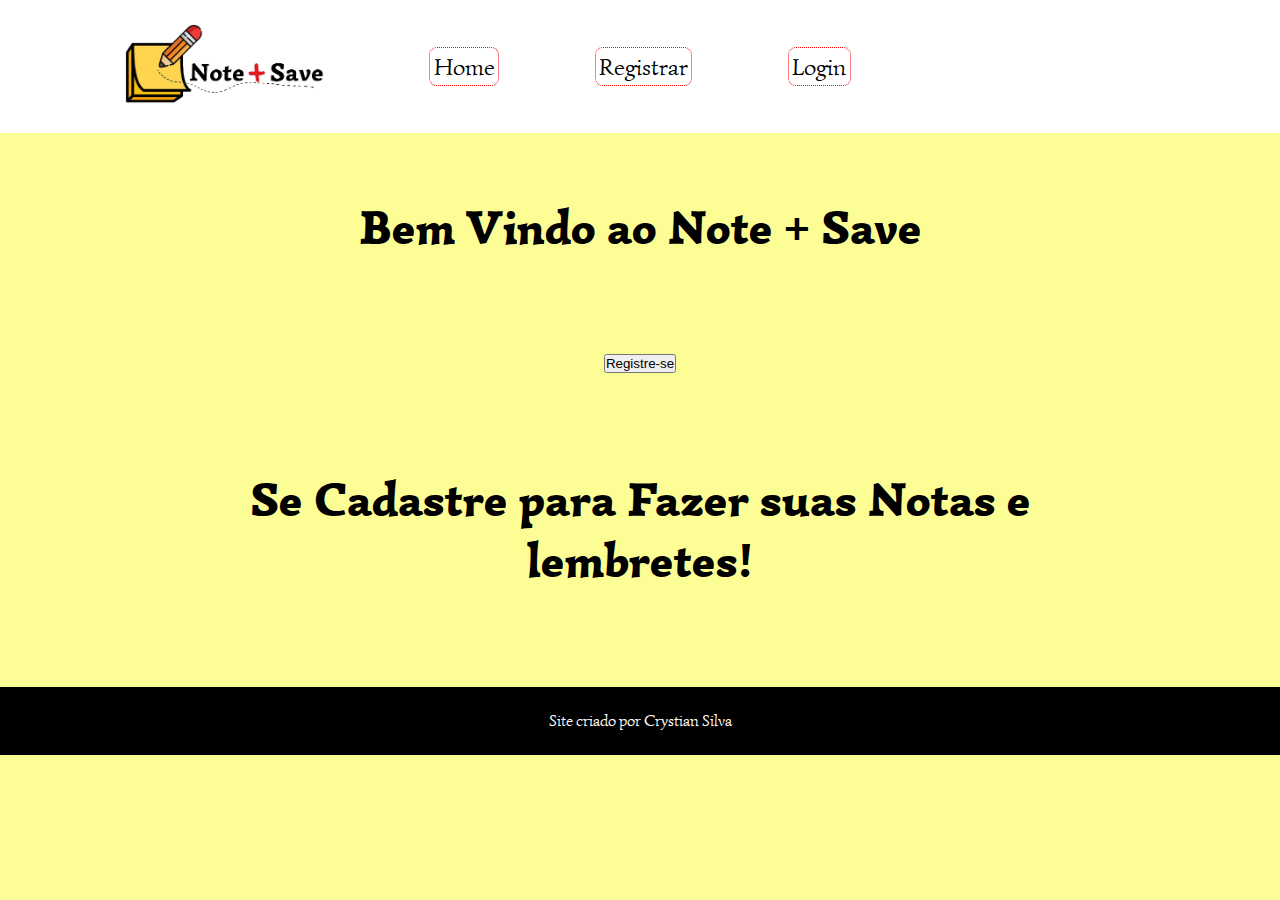
==== index.html @ 0a1c3bcd "Adicionando os Arquivos principais e adicionando o design na página" ====
<!DOCTYPE html>
<html lang="en">
<head>
    <meta charset="UTF-8">
    <meta name="viewport" content="width=device-width, initial-scale=1.0">
    <title>Document</title>
    <link rel="stylesheet" href="style.css">
    <link rel="preconnect" href="https://fonts.googleapis.com">
    <link rel="preconnect" href="https://fonts.gstatic.com" crossorigin>
    <link href="https://fonts.googleapis.com/css2?family=Simonetta:ital,wght@0,400;0,900;1,400;1,900&display=swap" rel="stylesheet">
</head>
<header>
    <div>
        <img src="imgs/NotSalva__1_-removebg-preview.png" alt="">
    </div>
    <ul>
        <li>
           <p>Home</p>
        </li>
        <li>
            <p>Registrar</p>
        </li>
        <li>
            <p>Login</p>
        </li>
    </ul>
</header>
<body>
    <section class="home-textos">
        <div id="texto-principal" class="texto-principal">
            <span>
                <p>Bem Vindo ao Note + Save</p>
            </span>
        </div>
        <div class="buttom-register">
            <button>Registre-se</button>
        </div>
        <div id="texto-secundario" class="texto-secundario">
            <span>
                <p>
                    Se Cadastre para Fazer suas Notas e lembretes!
                </p>
            </span>
        </div>
    </section>
    <footer>
       <section>
           <div>
               <P>Site criado por Crystian Silva</P>
           </div>
       </section>
    </footer>
    <script src="codigo.js"></script>
</body>
</html>
---- style.css ----
* {
    margin: 0;
    padding: 0;
    box-sizing: border-box;
}

body {
    max-width: 100%;
    overflow-x: hidden;
    background-color:var(--cor-fundo);
    font-family: "Simonetta", serif;
    font-style: normal;
}

:root {
    --cor-primaria: white;
    --cor-secundaria: black;
    --font-titulo: 3rem;
    --font-color: black;
    --cor-fundo: #fdfd96;

}

header {
    background-color:var(--cor-primaria);
    display: flex;
    justify-content: center;
    align-items: center;
    padding: 1.5rem;
    font-family: "Simonetta", serif;
    font-style: normal;
}

header img{
    max-width:200px;
    max-height:150px;
    width: auto;
    height: auto;
    margin-left: -16rem;
}

header ul {
    list-style-type: none;
    display: flex;
}

header ul li {
    margin: 0 3rem;
    border: 0.09rem dotted red;
    border-radius: 0.5rem;
    padding: 0.2rem;
}

header ul li p {
    font-size: 1.5rem;
    color: var(--cor-secundaria);
    margin: 0;
}

header ul li:hover {
    background-color: var(--cor-fundo);
    border-radius: 0.5rem;
    border: 0.09rem dotted red;
    padding: 0.2rem;
    text-decoration: underline;
    text-decoration-color: black;
}

#texto-principal {   
    font-size: 3rem;
    font-weight: bold;
    display: inline-block;
    justify-content: center;
    padding-top: 4rem;
}

.buttom-register {
    display: flex;
    justify-content: center;
    align-items: center;
    padding: 6rem;
}

.texto-principal{
    font-size: var(--font-titulo);
    color:var(--font-color);   
}

.texto-principal span:hover {
    background-color: rgb(254, 20, 11);
    border-radius: 0.5rem;
}

.texto-secundario span:hover {
    background-color: rgb(254, 20, 11);
    border-radius: 0.5rem;
}

#texto-secundario {
    font-size: 3rem;
    font-weight: bold;
    display: inline-block;
    min-width: 20rem;
    max-width: 50rem;
}

.home-textos {
    text-align: center;
}

footer { 
    background-color: var(--cor-secundaria);
    display: flex;
    padding: 1.5rem;
    color: var(--cor-primaria);
    font-size: 1rem;
    justify-content: center;
    margin-top: 6rem;
}
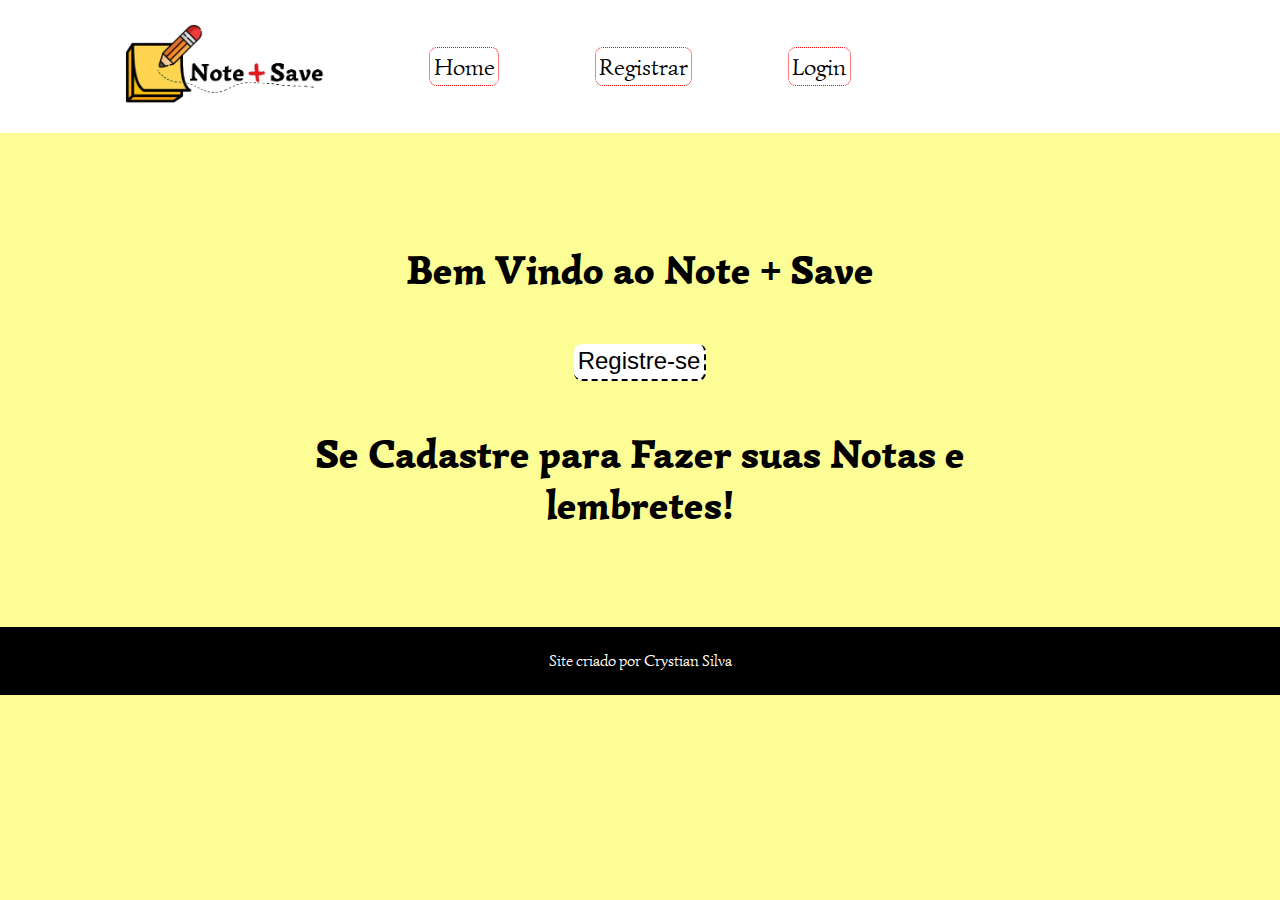
==== commit e13b3dcf: "adicionando o registro e login, adicionando o backend e implementação de várias melhorias" ====
--- a/index.html
+++ b/index.html
@@ -33,7 +33,7 @@
             </span>
         </div>
         <div class="buttom-register">
-            <button>Registre-se</button>
+            <button class="design-buttom"><a href="html/registre.html">Registre-se</a></button>
         </div>
         <div id="texto-secundario" class="texto-secundario">
             <span>
--- a/style.css
+++ b/style.css
@@ -15,6 +15,7 @@
 :root {
     --cor-primaria: white;
     --cor-secundaria: black;
+    --pontilhado-cor: red;
     --font-titulo: 3rem;
     --font-color: black;
     --cor-fundo: #fdfd96;
@@ -46,7 +47,7 @@
 
 header ul li {
     margin: 0 3rem;
-    border: 0.09rem dotted red;
+    border: 0.09rem dotted var(--pontilhado-cor);
     border-radius: 0.5rem;
     padding: 0.2rem;
 }
@@ -60,52 +61,73 @@
 header ul li:hover {
     background-color: var(--cor-fundo);
     border-radius: 0.5rem;
-    border: 0.09rem dotted red;
+    border: 0.09rem dotted var(--pontilhado-cor);
     padding: 0.2rem;
     text-decoration: underline;
-    text-decoration-color: black;
+    text-decoration-color: var(--font-color);
 }
 
 #texto-principal {   
-    font-size: 3rem;
+    font-size: 2.5rem;
     font-weight: bold;
-    display: inline-block;
+    display: block;
     justify-content: center;
     padding-top: 4rem;
 }
 
-.buttom-register {
-    display: flex;
-    justify-content: center;
-    align-items: center;
-    padding: 6rem;
+.design-buttom {
+    background: var(--cor-primaria);
+    font-size: 1.5rem;  
+    border: 0px dashed var(--cor-secundaria);
+    border-bottom-width: 0.17rem;
+    border-right-width: 0.15rem;
+    border-radius: 0.5rem;
+    padding: 0.2rem;
+}
+
+.design-buttom:hover {
+    font-size: 1.55rem;
+
+}
+
+.buttom-register a {
+    text-decoration: none;
+    color: var(--cor-secundaria);
+}
+
+#texto-principal, .buttom-register {
+    display: block;
+    text-align: center;
+    margin: 3rem auto;
 }
 
 .texto-principal{
     font-size: var(--font-titulo);
     color:var(--font-color);   
+    margin:4rem;
 }
 
 .texto-principal span:hover {
-    background-color: rgb(254, 20, 11);
-    border-radius: 0.5rem;
-}
-
-.texto-secundario span:hover {
-    background-color: rgb(254, 20, 11);
+    background-color: var(--pontilhado-cor);
     border-radius: 0.5rem;
 }
 
 #texto-secundario {
-    font-size: 3rem;
+    font-size: 2.5rem;
     font-weight: bold;
     display: inline-block;
     min-width: 20rem;
     max-width: 50rem;
 }
 
+.texto-secundario span:hover {
+    background-color:var(--pontilhado-cor);
+    border-radius: 0.5rem;
+}
+
 .home-textos {
     text-align: center;
+    flex-direction: row;
 }
 
 footer { 
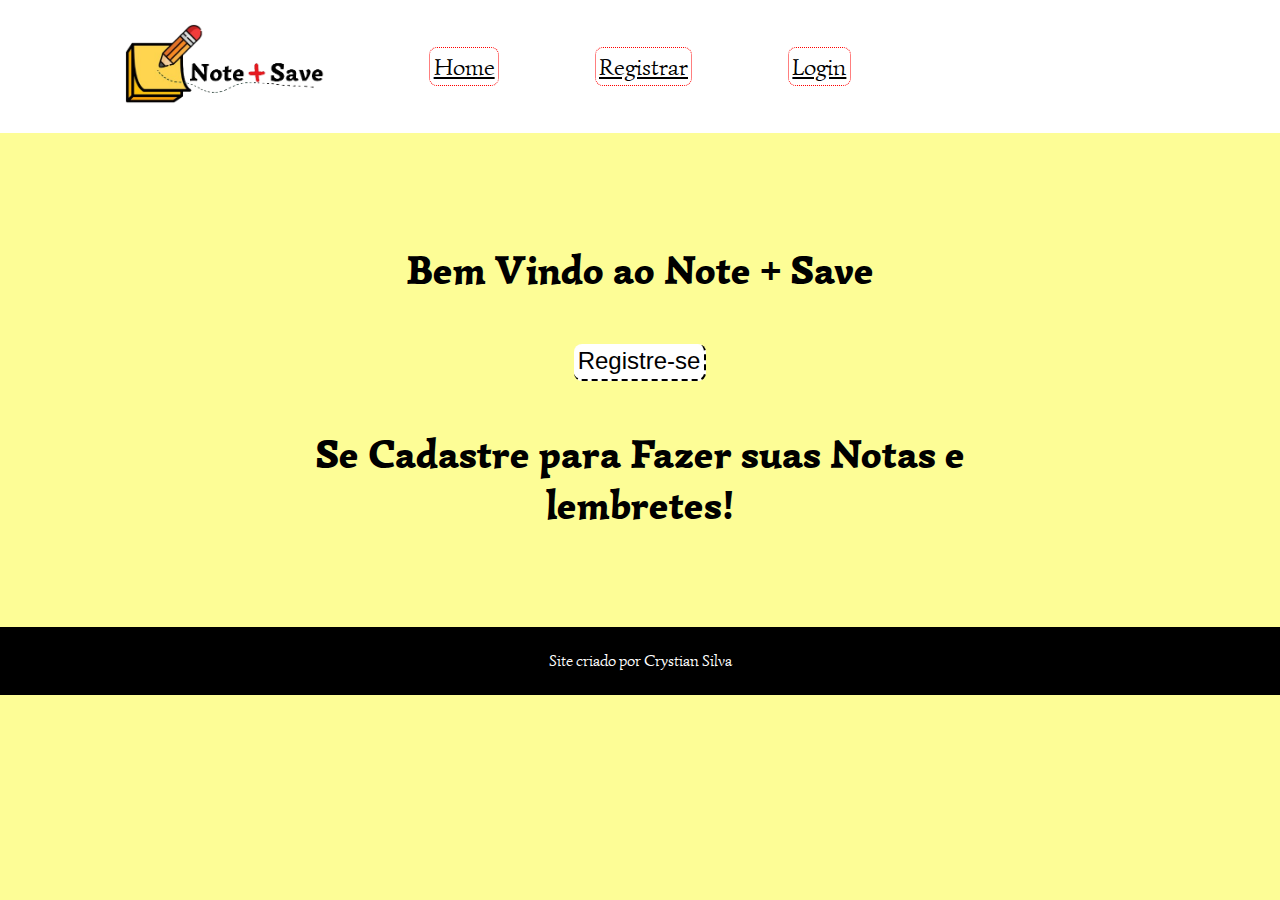
==== commit fbbc7e76: "Adicionando páginas e funcionalidades novas" ====
--- a/index.html
+++ b/index.html
@@ -15,13 +15,13 @@
     </div>
     <ul>
         <li>
-           <p>Home</p>
+           <a href="index.html">Home</a>
         </li>
         <li>
-            <p>Registrar</p>
+            <a href="html/registre.html">Registrar</a>
         </li>
         <li>
-            <p>Login</p>
+            <a href="html/login.html">Login</a>
         </li>
     </ul>
 </header>
--- a/style.css
+++ b/style.css
@@ -52,10 +52,11 @@
     padding: 0.2rem;
 }
 
-header ul li p {
+header ul li a {
     font-size: 1.5rem;
     color: var(--cor-secundaria);
     margin: 0;
+
 }
 
 header ul li:hover {
